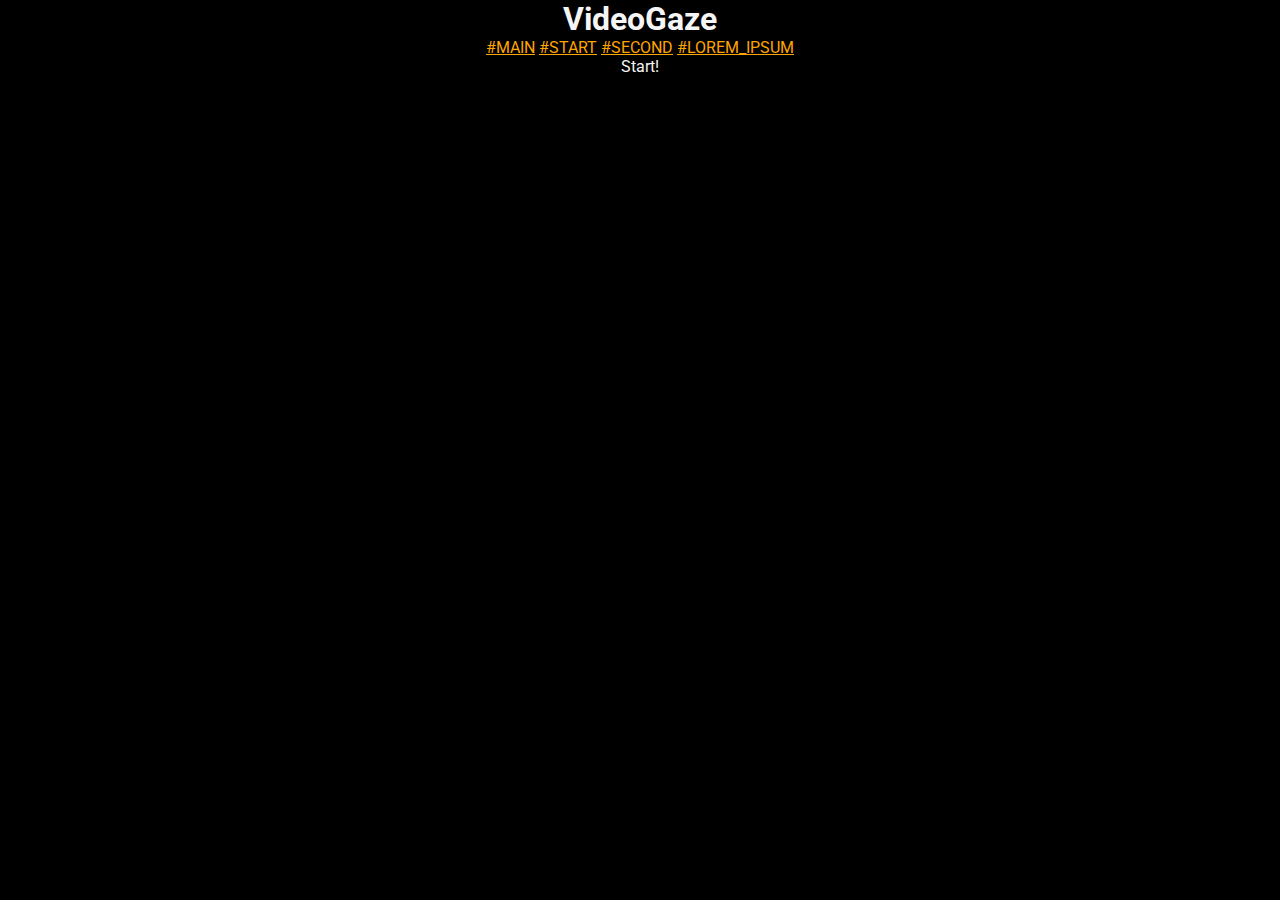
==== index.html @ a5f450f9 "First commit." ====
<!DOCTYPE html>
<html>

<head>
    <meta charset="utf-8">
    <meta name="viewport" content="width=device-width">
    <meta name="description" content="VideoGaze - Watch videos with friends and lovers together!">
    <meta name="author" content="fabnicolas">
    <title>VideoGaze - Watch videos with friends and lovers together!</title>
    <link rel="stylesheet" href="./css/style.css">
    <link href="https://fonts.googleapis.com/css?family=Roboto" rel="stylesheet">
</head>

<body>
    <header>
        <h1>VideoGaze</h1>
        <a onclick="setPage('main.html')" href="#">#MAIN</a>
        <a onclick="setPage('start.html')" href="#">#START</a>
        <a onclick="setPage('second.html')" href="#">#SECOND</a>
        <a onclick="setPage('lorem.html')" href="#">#LOREM_IPSUM</a>
    </header>
    <footer id="app">
        
    </footer>
    <div id="inject_js"></div>
</body>
</html>
<script type="text/javascript" src="./js/JSLoader.js"></script>
<script type="text/javascript">
    JSLoader.setFolder("js/");
    JSLoader.load_once("modules.js", function(){
        setPage("main.html");
    });

    function setPage(html_page){
        Utils.loadHTML(html_page, function(status, text){
            console.log(html_page);
            if(status==true){
                Utils.parseHTMLwJS(text, document.getElementById("app"), document.getElementById('inject_js'));
            }
        });
    }
</script>
---- css/style.css ----
* {
    margin: 0;
    padding: 0;
    box-sizing: border-box;
}

body{
    background-color: black;
    color: whitesmoke;
    font-family: 'Roboto', sans-serif;
}

body a{
    color: orange;
}

body a:active{
    color: orangered;
}

header{
    text-align:center;
}

footer{
    text-align:center;
}

/* TEST UPLOAD */
#drop-area {
    border: 2px dashed #ccc;
    border-radius: 20px;
    width: 480px;
    font-family: sans-serif;
    margin: 100px auto;
    padding: 20px;
  }
  #drop-area.highlight {
    border-color: purple;
  }
  p {
    margin-top: 0;
  }
  .my-form {
    margin-bottom: 10px;
  }
  #gallery {
    margin-top: 10px;
  }
  #gallery img {
    width: 150px;
    margin-bottom: 10px;
    margin-right: 10px;
    vertical-align: middle;
  }
  .button {
    display: inline-block;
    padding: 10px;
    background: #ccc;
    cursor: pointer;
    border-radius: 5px;
    border: 1px solid #ccc;
  }
  .button:hover {
    background: #ddd;
  }
  #fileElem {
    display: none;
  }
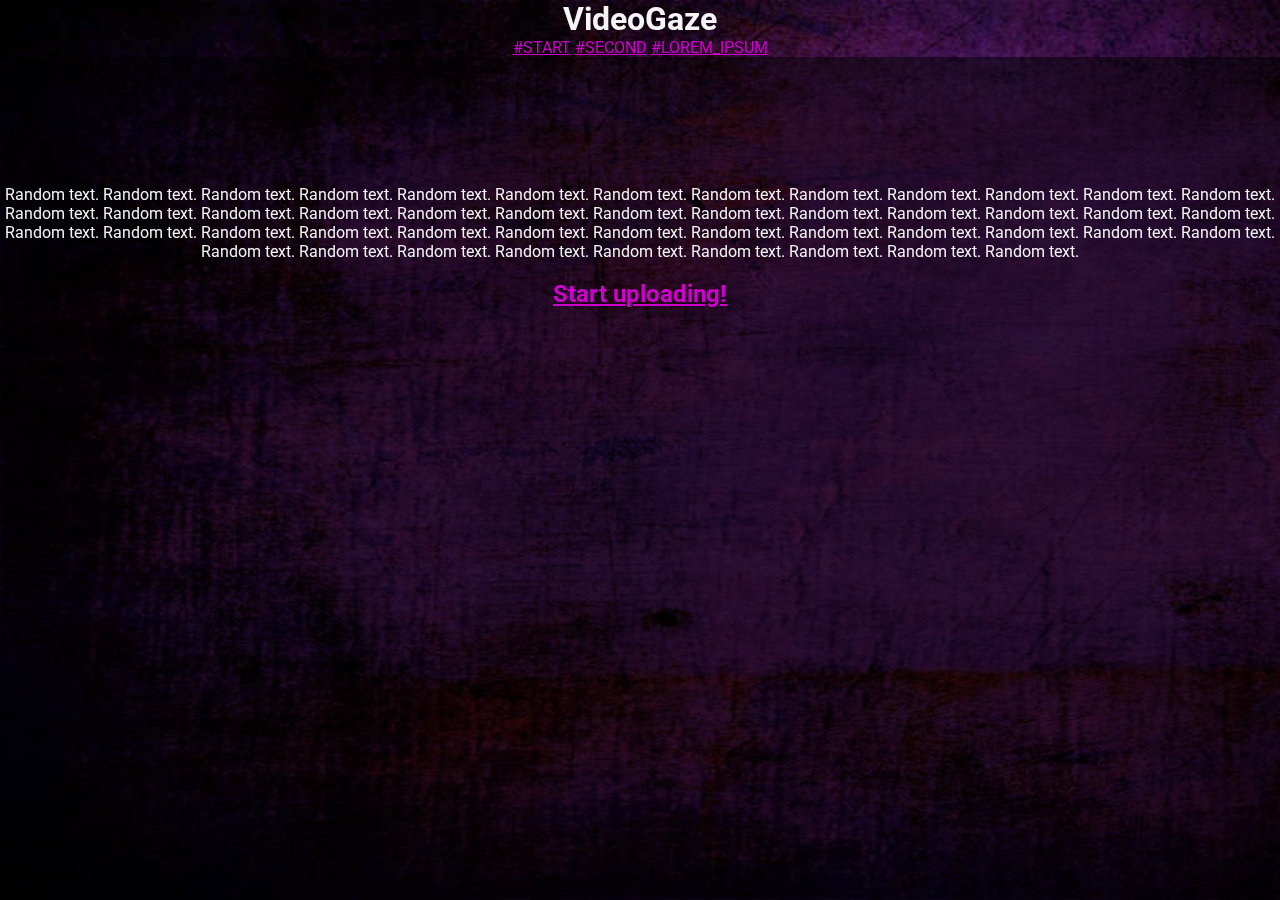
==== commit c27d2455: "Coding first part of uploading chunk system." ====
--- a/index.html
+++ b/index.html
@@ -12,32 +12,32 @@
 </head>
 
 <body>
-    <header>
+    <div class="vbox background-layer">
+    <header class="vbox-top">
         <h1>VideoGaze</h1>
-        <a onclick="setPage('main.html')" href="#">#MAIN</a>
         <a onclick="setPage('start.html')" href="#">#START</a>
         <a onclick="setPage('second.html')" href="#">#SECOND</a>
         <a onclick="setPage('lorem.html')" href="#">#LOREM_IPSUM</a>
     </header>
-    <footer id="app">
+    <footer id="app" class="vbox-bottom">
         
     </footer>
     <div id="inject_js"></div>
+    <script type="text/javascript" src="./js/JSLoader.js"></script>
+    <script type="text/javascript">
+        JSLoader.setFolder("js/");
+        JSLoader.load_once("modules.js", function(){
+          setPage("start.html");
+        });
+
+        function setPage(html_page){
+            Utils.loadHTML(html_page, function(status, text){
+                if(status==true){
+                    Utils.parseHTMLwJS(text, document.getElementById("app"), document.getElementById('inject_js'));
+                }
+            });
+        }
+    </script>
+    </div>
 </body>
-</html>
-<script type="text/javascript" src="./js/JSLoader.js"></script>
-<script type="text/javascript">
-    JSLoader.setFolder("js/");
-    JSLoader.load_once("modules.js", function(){
-        setPage("main.html");
-    });
-
-    function setPage(html_page){
-        Utils.loadHTML(html_page, function(status, text){
-            console.log(html_page);
-            if(status==true){
-                Utils.parseHTMLwJS(text, document.getElementById("app"), document.getElementById('inject_js'));
-            }
-        });
-    }
-</script>+</html>--- a/css/style.css
+++ b/css/style.css
@@ -4,66 +4,219 @@
     box-sizing: border-box;
 }
 
+html, body{
+	height: 100%;
+	width: 100%;
+}
+
+header, #app{
+	text-align: center;
+}
+
+#app{
+	box-sizing: border-box;
+	background-color: rgba(0,0,0,0.5);
+}
+
+.vbox{
+	height: 100%;
+	width: 100%;
+	display: table;
+}
+
+.vbox-top{
+	width: 100%;
+}
+
+.vbox-bottom{
+	height: 100%;
+    display: table-row;
+}
+
 body{
     background-color: black;
     color: whitesmoke;
-    font-family: 'Roboto', sans-serif;
+	font-family: 'Roboto', sans-serif;
+}
+
+.background-layer{
+	background-image: url('../images/background-720p.jpg');
+	background-repeat: no-repeat;
+	background-size: cover;
+	-webkit-font-smoothing:antialiased;
+	-webkit-backface-visibility: hidden;
+	-moz-backface-visibility: hidden;
+	backface-visibility: hidden;
+	-webkit-transform: translateZ(0) scale(1.0, 1.0);
+	transform: translateZ(0) scale(1.0, 1.0);
+    -webkit-transform: translate3d(0,0,0);
+    transform: translate3d(0,0,0);
+}
+
+.background-layer:before {
+    content: "";
+	position: absolute;
+	width: 100%;
+	height: 100%;
+	background: inherit;
+	-webkit-transform: translateZ(0);
+	transform: translateZ(0);
+	z-index: -1;
+	animation: bodyblur_pageopened 1s normal, 1s bodyblur 5s infinite;
+
+}
+
+@keyframes bodyblur_pageopened {
+	0%   {
+		filter        : blur(100px);
+		-moz-filter   : blur(100px);
+		-webkit-filter: blur(100px);
+		-o-filter     : blur(100px);
+	}
+	100% { 
+		filter        : blur(0.5px);
+		-moz-filter   : blur(0.5px);
+		-webkit-filter: blur(0.5px);
+		-o-filter     : blur(0.5px);
+	}
+}
+
+@keyframes bodyblur {
+	0%   {
+		filter        : blur(1.5px);
+		-moz-filter   : blur(1.5px);
+		-webkit-filter: blur(1.5px);
+		-o-filter     : blur(1.5px);
+	}
+	50% { 
+		filter        : blur(0.5px);
+		-moz-filter   : blur(0.5px);
+		-webkit-filter: blur(0.5px);
+		-o-filter     : blur(0.5px);
+	}
+	100%   {
+		filter        : blur(1.5px);
+		-moz-filter   : blur(1.5px);
+		-webkit-filter: blur(1.5px);
+		-o-filter     : blur(1.5px);
+	}
 }
 
 body a{
-    color: orange;
+    color: #CD00CD;
 }
 
 body a:active{
     color: orangered;
 }
 
-header{
-    text-align:center;
-}
-
-footer{
-    text-align:center;
+.text-based-content{
+	padding-top: 10%;
+	height: 100%;
 }
 
 /* TEST UPLOAD */
-#drop-area {
-    border: 2px dashed #ccc;
-    border-radius: 20px;
-    width: 480px;
-    font-family: sans-serif;
-    margin: 100px auto;
-    padding: 20px;
-  }
-  #drop-area.highlight {
-    border-color: purple;
-  }
-  p {
-    margin-top: 0;
-  }
-  .my-form {
-    margin-bottom: 10px;
-  }
-  #gallery {
-    margin-top: 10px;
-  }
-  #gallery img {
-    width: 150px;
-    margin-bottom: 10px;
-    margin-right: 10px;
-    vertical-align: middle;
-  }
-  .button {
-    display: inline-block;
-    padding: 10px;
-    background: #ccc;
-    cursor: pointer;
-    border-radius: 5px;
-    border: 1px solid #ccc;
-  }
-  .button:hover {
-    background: #ddd;
-  }
-  #fileElem {
-    display: none;
-  }+#upload{
+	height: 100%;
+}
+
+#upload fieldset{
+	height: 100%;
+}
+
+#upload #file_selector{
+	height: 90%;
+}
+
+#upload #filedrag{
+	height: 90%;
+}
+
+#upload legend{
+	font-weight: bold;
+	color: #333;
+}
+
+#upload #filedrag{
+	display: none;
+	font-weight: bold;
+	text-align: center;
+	padding: 1em 0;
+	margin: 1em 0;
+	color: yellow;
+	border: 2px dashed orange;
+	border-radius: 7px;
+	cursor: default;
+}
+
+#upload #filedrag.hover{
+	color: #f00;
+	border-color: #f00;
+	border-style: solid;
+	box-shadow: inset 0 3px 4px #888;
+}
+
+#upload img{
+	max-width: 100%;
+}
+
+#upload pre{
+	width: 95%;
+	height: 8em;
+	font-family: monospace;
+	font-size: 0.9em;
+	padding: 1px 2px;
+	margin: 0 0 1em auto;
+	border: 1px inset #666;
+	background-color: #eee;
+	overflow: auto;
+}
+
+#upload #messages{
+	padding: 0 10px;
+	margin: 1em 0;
+	border: 1px solid #999;
+}
+
+#upload #progress p{
+	display: block;
+	width: 240px;
+	padding: 2px 5px;
+	margin: 2px 0;
+	border: 1px inset #446;
+	border-radius: 5px;
+	background: #eee url("progress.png") 100% 0 repeat-y;
+}
+
+#upload #progress p.success{
+	background: #0c0 none 0 0 no-repeat;
+}
+
+#upload #progress p.failed{
+	background: #c00 none 0 0 no-repeat;
+}
+
+#upload-done .left{
+	max-width: 100%;
+}
+#upload-done #video-preview{
+	max-width: 100%;
+}
+
+#upload-done .right{
+	overflow: hidden;
+	text-align: left;
+}
+
+@media (min-width:320px)  { /* smartphones, iPhone, portrait 480x320 phones */ }
+@media (min-width:481px)  { /* portrait e-readers (Nook/Kindle), smaller tablets @ 600 or @ 640 wide. */ }
+@media (min-width:641px)  { /* portrait tablets, portrait iPad, landscape e-readers, landscape 800x480 or 854x480 phones */ }
+@media (min-width:961px)  { 
+	/* tablet, landscape iPad, lo-res laptops ands desktops */ 
+	#upload-done .left{
+		float: left;
+		max-width: 70%;
+	}
+}
+@media (min-width:1025px) { /* big landscape tablets, laptops, and desktops */ }
+@media (min-width:1281px) { /* hi-res laptops and desktops */ }